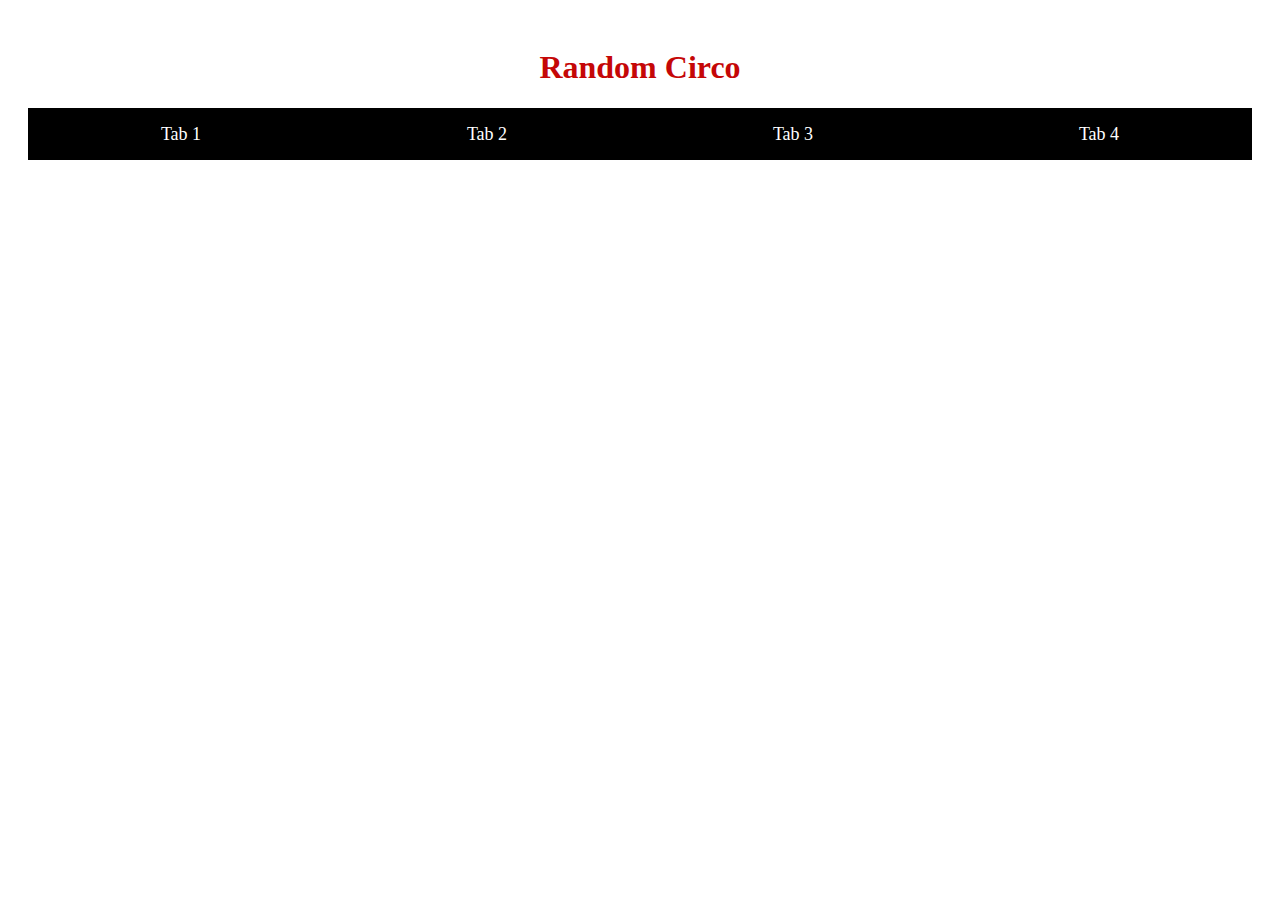
==== Cursojs.html @ 8a256c33 "Add files via upload" ====
<!DOCTYPE html>
<html>
    <head>
        <meta charset="UTF-8">
        <title>Tabs</title>
        <link rel="stylesheet" type="text/css" href="estilos.css">
        <link rel="icon" type="image/x-icon" href="favicon.png">
    </head>


<body style="padding:20px">
<h1 class="titulo">Random Circo</h1>
<div class="tabContainer">
    <div class="buttonContainer">
        <button onclick="showPanel(0,'rgba(0, 255, 255, 1)')">Tab 1</button>
        <button onclick="showPanel(1,'#4caf50')">Tab 2</button>
        <button onclick="showPanel(2,'#2196f3')">Tab 3</button>
        <button onclick="showPanel(3,'#ff5722')">Tab 4</button>
    </div>
    <div class="tabPanel">Tab 1:Content1</div>
    <div class="tabPanel">Tab 1:Content1</div>
    <div class="tabPanel">Tab 1:Content1</div>
    <div class="tabPanel">Tab 1:Content1</div>
</div>
       
<script src="javacurso.js"></script>
</body>
</html>
---- estilos.css ----
.titulo {
    font-family: Impact;
    color: #c50707;
    text-align: center;
}

.tabContainer {
    width: 100%;
    height: 350px;
    color: black;
}

.tabContainer .buttonContainer {
    height: 15%;
    display: block;
}

.tabContainer .buttonContainer button {
    width: 25%;
    color: rgb(255, 255, 255);
    height: 100%;
    float: left;
    border: none;
    outline: none;
    cursor: pointer;
    padding: 10px;
    font-family: Impact;
    font-size: 18px;
    background: rgb(0, 0, 0);
    
}

.tabContainer .buttonContainer button:hover {
    background-color: #0a0a0a;
    color: #c50707;
    cursor: pointer;
}

.tabContainer .buttonContainer button:hover::after{
    color: #eb0e0eb9;
	content: "";
    display: block;
  	width: 0;
	height: 1px;
	background:rgb(197, 7, 7);
	transition: width .3s;
}

.tabContainer .tabPanel {
    height: 85%;
    background-color: gray;
    color: aqua;
    text-align: center;
    padding-top: 105px;
    box-sizing: border-box;
    font-family: Impact;
    font-size: 22px;
    display: none;
}
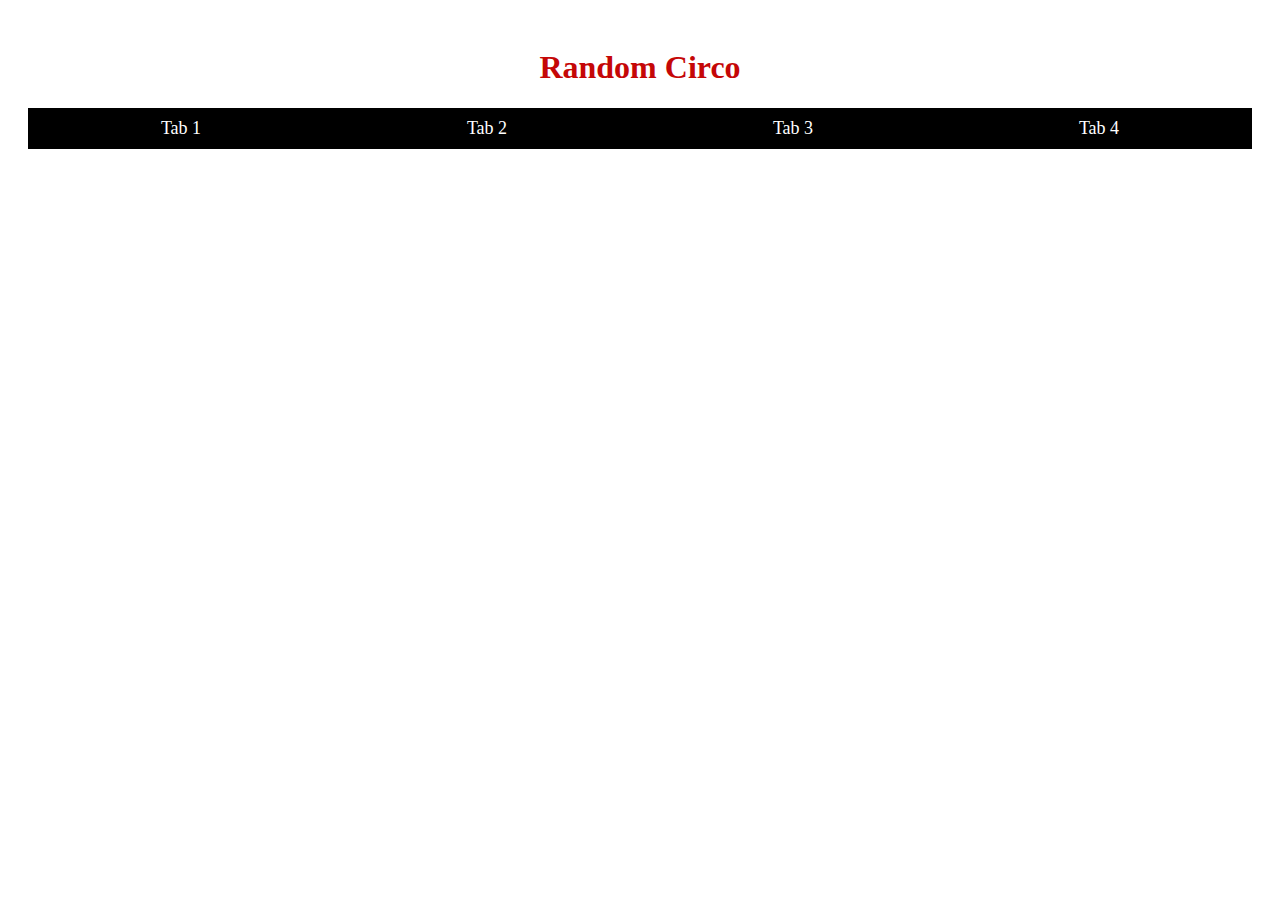
==== commit f6c01716: "asddf" ====
--- a/Cursojs.html
+++ b/Cursojs.html
@@ -1,28 +1,28 @@
-<!DOCTYPE html>
-<html>
-    <head>
-        <meta charset="UTF-8">
-        <title>Tabs</title>
-        <link rel="stylesheet" type="text/css" href="estilos.css">
-        <link rel="icon" type="image/x-icon" href="favicon.png">
-    </head>
-
-
-<body style="padding:20px">
-<h1 class="titulo">Random Circo</h1>
-<div class="tabContainer">
-    <div class="buttonContainer">
-        <button onclick="showPanel(0,'rgba(0, 255, 255, 1)')">Tab 1</button>
-        <button onclick="showPanel(1,'#4caf50')">Tab 2</button>
-        <button onclick="showPanel(2,'#2196f3')">Tab 3</button>
-        <button onclick="showPanel(3,'#ff5722')">Tab 4</button>
-    </div>
-    <div class="tabPanel">Tab 1:Content1</div>
-    <div class="tabPanel">Tab 1:Content1</div>
-    <div class="tabPanel">Tab 1:Content1</div>
-    <div class="tabPanel">Tab 1:Content1</div>
-</div>
-       
-<script src="javacurso.js"></script>
-</body>
+<!DOCTYPE html>
+<html>
+    <head>
+        <meta charset="UTF-8">
+        <title>Tabs</title>
+        <link rel="stylesheet" type="text/css" href="estilos.css">
+        <link rel="icon" type="image/x-icon" href="favicon.png">
+    </head>
+
+
+<body style="padding:20px">
+<h1 class="titulo">Random Circo</h1>
+<div class="tabContainer">
+    <div class="buttonContainer">
+        <button onclick="showPanel(0,'rgba(0, 255, 255, 1)')">Tab 1</button>
+        <button onclick="showPanel(1,'#4caf50')">Tab 2</button>
+        <button onclick="showPanel(2,'#2196f3')">Tab 3</button>
+        <button onclick="showPanel(3,'#ff5722')">Tab 4</button>
+    </div>
+    <div class="tabPanel">Tab 1:Content1</div>
+    <div class="tabPanel">Tab 1:Content1</div>
+    <div class="tabPanel">Tab 1:Content1</div>
+    <div class="tabPanel">Tab 1:Content1</div>
+</div>
+       
+<script src="javacurso.js"></script>
+</body>
 </html>--- a/estilos.css
+++ b/estilos.css
@@ -4,10 +4,13 @@
     text-align: center;
 }
 
+
+
 .tabContainer {
     width: 100%;
-    height: 350px;
+    height: 100%;
     color: black;
+    text-align: center;
 }
 
 .tabContainer .buttonContainer {
@@ -31,9 +34,15 @@
 }
 
 .tabContainer .buttonContainer button:hover {
-    background-color: #0a0a0a;
-    color: #c50707;
+    background-color: #f51d1db2;
+    color: #a2ecd6;
     cursor: pointer;
+}
+
+.welcome {
+    border-image: round;
+    border-color: black;
+    position: left;
 }
 
 .tabContainer .buttonContainer button:hover::after{
@@ -46,15 +55,73 @@
 	transition: width .3s;
 }
 
+.tabContainer .tabPanel .welcome .anim {
+    border: black;
+    border-radius: 5px;
+    float: left;
+}
+
 .tabContainer .tabPanel {
+    margin-top: 60px;
+    margin-bottom: 20px;
     height: 85%;
     background-color: gray;
-    color: aqua;
-    text-align: center;
-    padding-top: 105px;
+    color: rgb(0, 0, 0);
+   
+    padding: 20px;
     box-sizing: border-box;
-    font-family: Impact;
-    font-size: 22px;
+    font-family: Arial, Helvetica, sans-serif;
+    font-size: 15px;
     display: none;
+    position: relative;
+}
+.tabContainer .tabPanel .container {
+    position: relative;
 }
 
+.tabContainer .tabPanel .container .list-image {
+    display: flex;
+    position: relative;
+    width: 30%;
+
+}
+.tabContainer .tabPanel .container .list-image .separa {
+    margin-left: 20px;
+}
+.btn {
+
+    margin-left: 0px;
+}
+
+
+
+.tabContainer .tabPanel .descargas {
+    box-sizing: border-box;
+    flex-wrap: wrap;
+    position: relative;
+    padding: 10px;
+    margin-left: 20px;
+    width: 20%;  
+    display: flex; 
+}
+
+.tabContainer .tabPanel .cia .dogho {
+    float: left;
+}
+
+.tabContainer .tabPanel .cia .heyho {
+    float: right;
+}
+
+.pie {
+    display: block;
+    margin-top: auto;
+    background-color:white;
+    border: 5px solid;
+    border-color: black;
+    padding-top: 0px;
+    text-align: center;
+    align-items: center;
+
+   
+}
